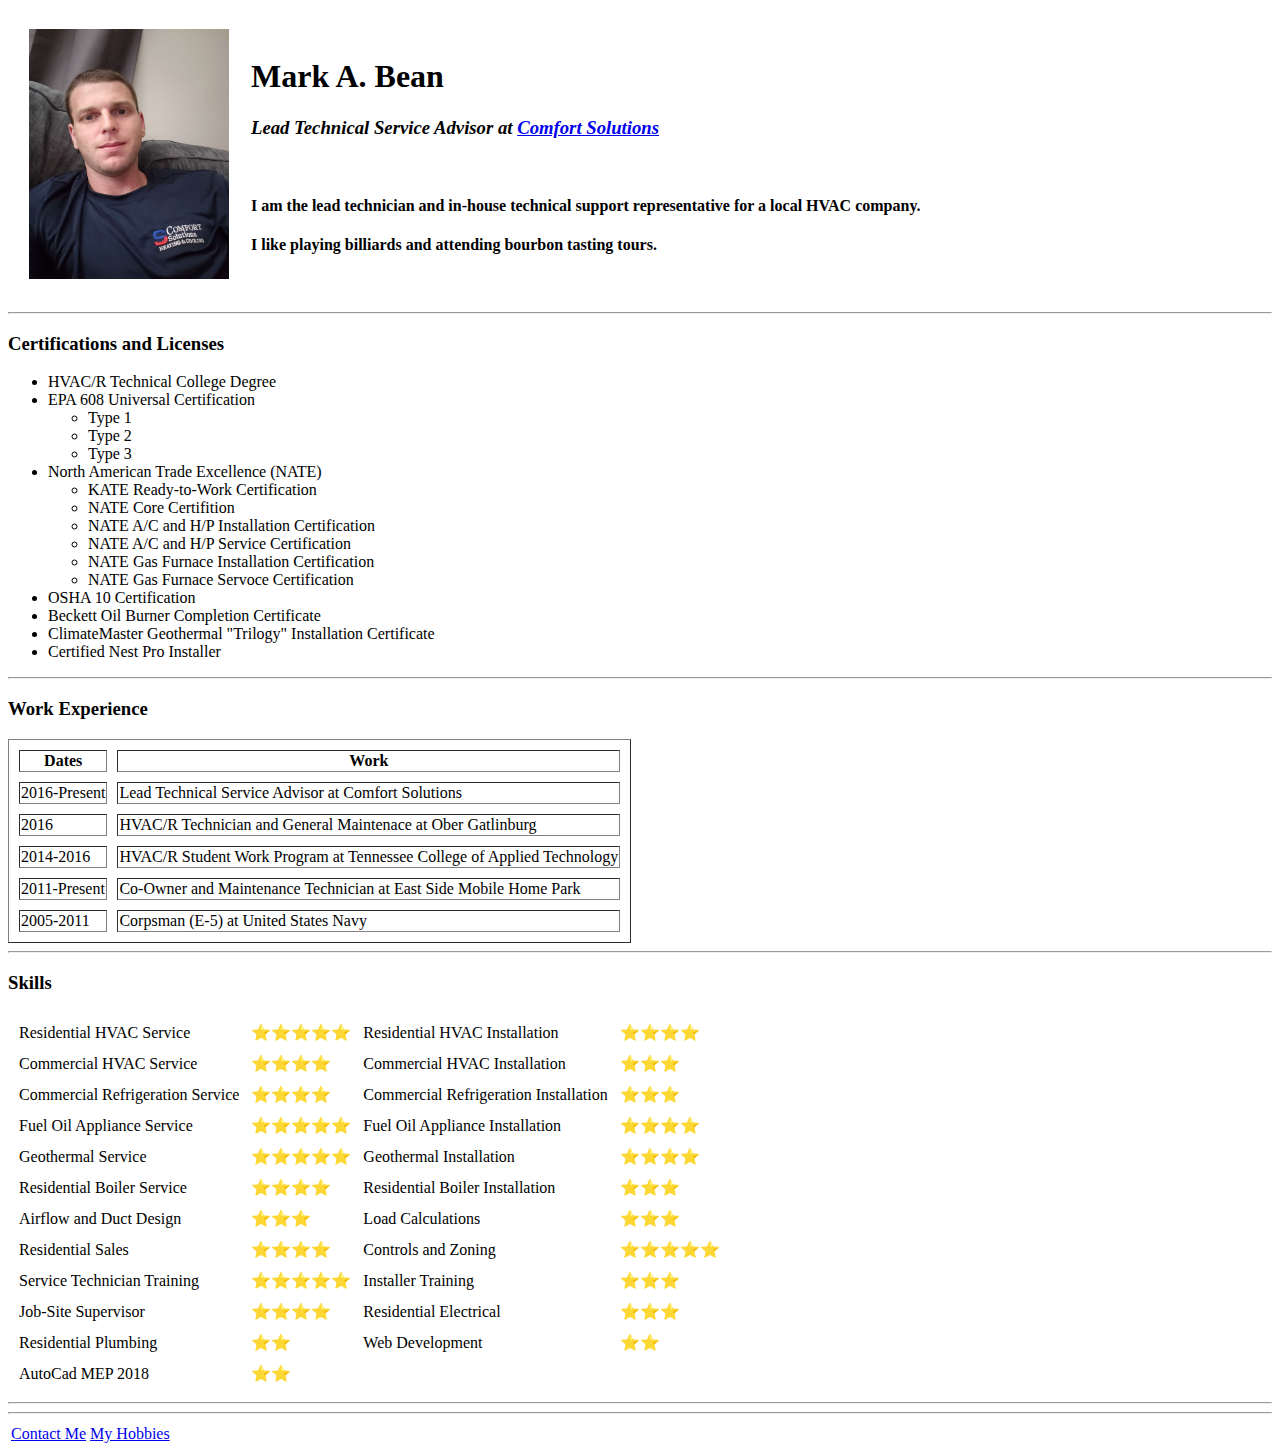
==== index.html @ 0c13868a "Added initial cv website files" ====
<!DOCTYPE html>
<html lang="en" dir="ltr">

<head>
  <meta charset="utf-8">
  <title>❄🔥Mark A Bean -- Comfort Solutions🔥❄</title>
</head>

<body>
  <table cellspacing="20">
    <tr>
      <td><img src="profile_pic1.jpg" alt="Mark's Profile Picture" height="250" width="200"></td>
      <td>
        <h1>Mark A. Bean</h1>
        <h3><em>Lead Technical Service Advisor at</em> <a href="http://www.comfort-solutions.net"><strong><em>Comfort Solutions</em></strong></a></h3>
        <br>
        <h4>I am the lead technician and in-house technical support representative for a local HVAC company.</h4>
        <h4>I like playing billiards and attending bourbon tasting tours.</h4>
      </td>
    </tr>
  </table>
  <hr>
  <h3>Certifications and Licenses</h3>
  <ul>
    <li>HVAC/R Technical College Degree</li>
    <li>EPA 608 Universal Certification</li>
    <ul>
      <li>Type 1</li>
      <li>Type 2</li>
      <li>Type 3</li>
    </ul>
    <li>North American Trade Excellence (NATE)</li>
    <ul>
      <li>KATE Ready-to-Work Certification</li>
      <li>NATE Core Certifition</li>
      <li>NATE A/C and H/P Installation Certification</li>
      <li>NATE A/C and H/P Service Certification</li>
      <li>NATE Gas Furnace Installation Certification</li>
      <li>NATE Gas Furnace Servoce Certification</li>
    </ul>
    <li>OSHA 10 Certification</li>
    <li>Beckett Oil Burner Completion Certificate</li>
    <li>ClimateMaster Geothermal "Trilogy" Installation Certificate</li>
    <li> Certified Nest Pro Installer</li>
  </ul>
  <hr>
  <h3>Work Experience</h3>
  <table border="1" cellspacing="10">
    <thead>
      <th>Dates</th>
      <th>Work</th>
    </thead>
    <tbody>
      <tr>
        <td>2016-Present</td>
        <td>Lead Technical Service Advisor at Comfort Solutions</td>
      </tr>
      <tr>
        <td>2016</td>
        <td>HVAC/R Technician and General Maintenace at Ober Gatlinburg</td>
      </tr>
      <tr>
        <td>2014-2016</td>
        <td>HVAC/R Student Work Program at Tennessee College of Applied Technology</td>
      </tr>
      <tr>
        <td>2011-Present</td>
        <td>Co-Owner and Maintenance Technician at East Side Mobile Home Park</td>
      </tr>
      <tr>
        <td>2005-2011</td>
        <td>Corpsman (E-5) at United States Navy</td>
      </tr>
    </tbody>
  </table>
  <hr>
  <h3>Skills</h3>
  <table cellspacing="10">
    <tr>
      <td>Residential HVAC Service</td>
      <td>⭐⭐⭐⭐⭐</td>
      <td>Residential HVAC Installation</td>
      <td>⭐⭐⭐⭐</td>
    </tr>
    <tr>
      <td>Commercial HVAC Service</td>
      <td>⭐⭐⭐⭐</td>
      <td>Commercial HVAC Installation</td>
      <td>⭐⭐⭐</td>
    </tr>
    <tr>
      <td>Commercial Refrigeration Service</td>
      <td>⭐⭐⭐⭐</td>
      <td>Commercial Refrigeration Installation</td>
      <td>⭐⭐⭐</td>
    </tr>
    <tr>
      <td>Fuel Oil Appliance Service</td>
      <td>⭐⭐⭐⭐⭐</td>
      <td>Fuel Oil Appliance Installation</td>
      <td>⭐⭐⭐⭐</td>
    </tr>
    <tr>
      <td>Geothermal Service</td>
      <td>⭐⭐⭐⭐⭐</td>
      <td>Geothermal Installation</td>
      <td>⭐⭐⭐⭐</td>
    </tr>
    <tr>
      <td>Residential Boiler Service</td>
      <td>⭐⭐⭐⭐</td>
      <td>Residential Boiler Installation</td>
      <td>⭐⭐⭐</td>
    </tr>
    <tr>
      <td>Airflow and Duct Design</td>
      <td>⭐⭐⭐</td>
      <td>Load Calculations</td>
      <td>⭐⭐⭐</td>
    </tr>
    <tr>
      <td>Residential Sales</td>
      <td>⭐⭐⭐⭐</td>
      <td>Controls and Zoning</td>
      <td>⭐⭐⭐⭐⭐</td>
    </tr>
    <tr>
      <td>Service Technician Training</td>
      <td>⭐⭐⭐⭐⭐</td>
      <td>Installer Training</td>
      <td>⭐⭐⭐</td>
    </tr>
    <tr>
      <td>Job-Site Supervisor</td>
      <td>⭐⭐⭐⭐</td>
      <td>Residential Electrical</td>
      <td>⭐⭐⭐</td>
    </tr>
    <tr>
      <td>Residential Plumbing</td>
      <td>⭐⭐</td>
      <td>Web Development</td>
      <td>⭐⭐</td>
    </tr>
    <tr>
      <td>AutoCad MEP 2018</td>
      <td>⭐⭐</td>
    </tr>
  </table>
  <hr>

  <!-- Below is footer at bottom of page -->
  <hr>
  <table>
    <tr>
      <td><a href="contact_me.html">Contact Me</a></td>
      <td><a href="my_hobbies.html">My Hobbies</a></td>
    </tr>
  </table>
</body>

</html>
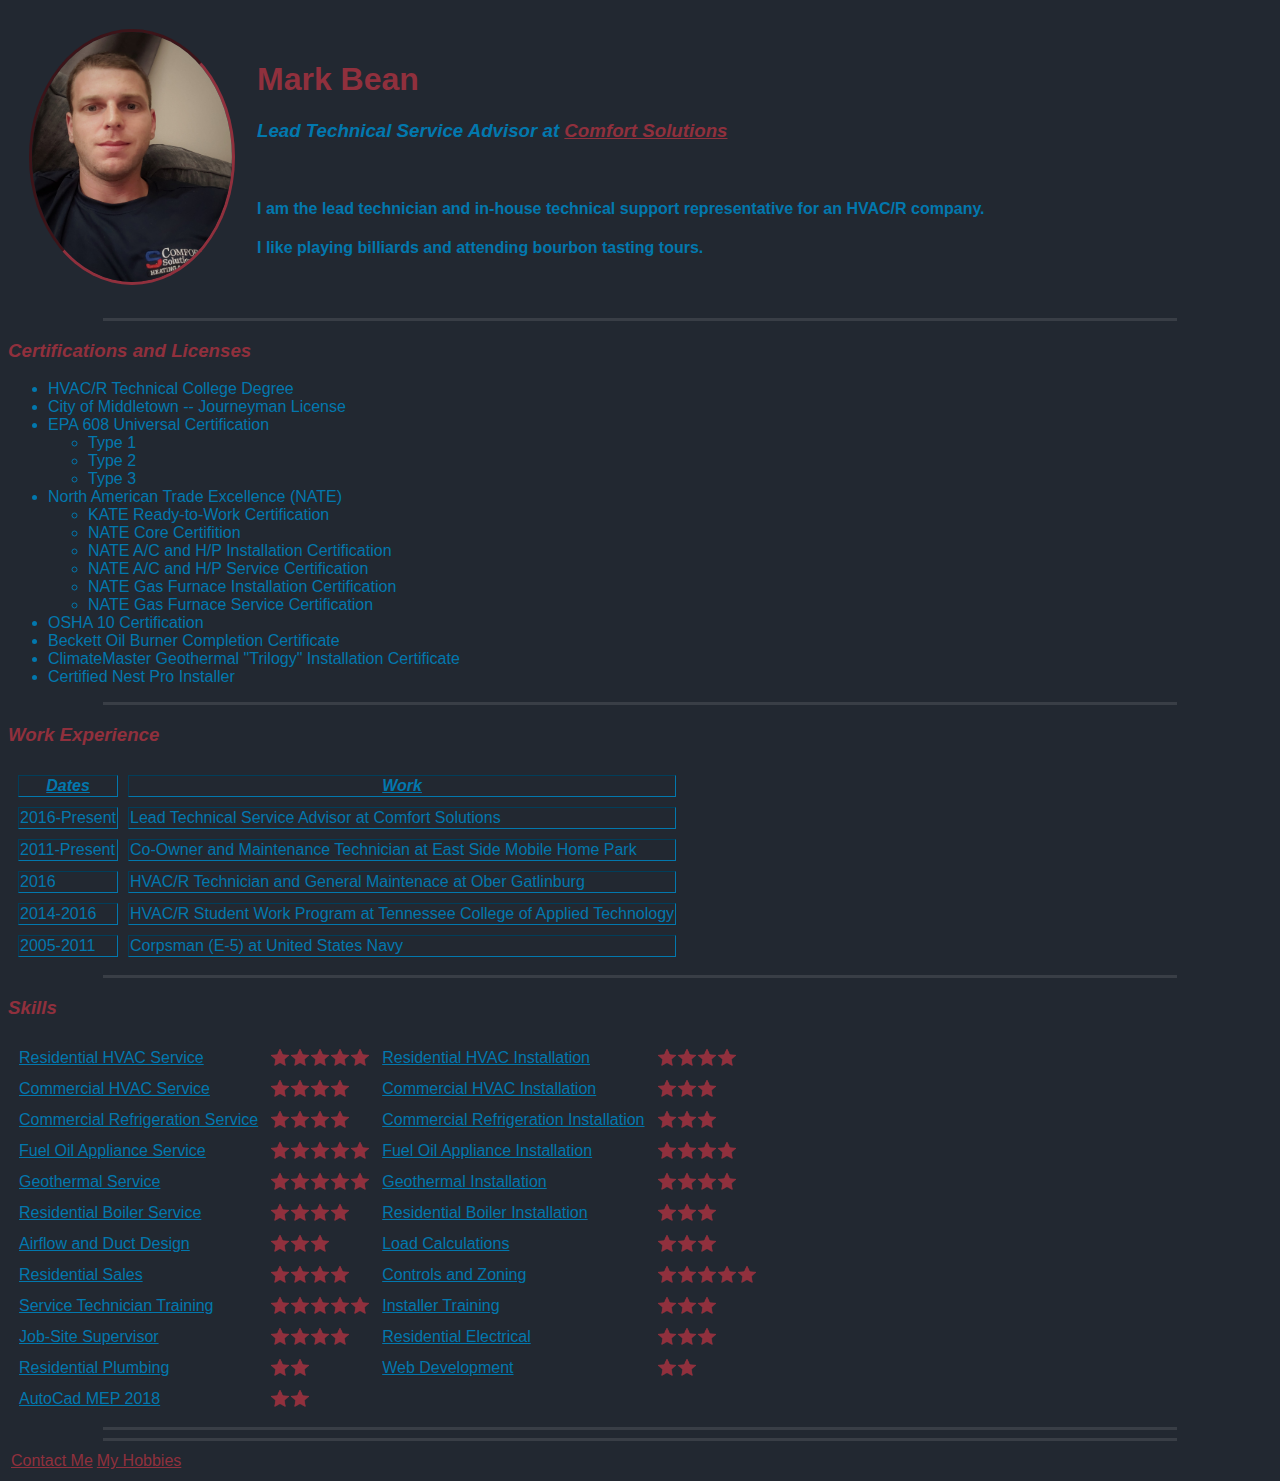
==== commit 716c7efe: "Updated w/ Basic CSS" ====
--- a/index.html
+++ b/index.html
@@ -4,25 +4,27 @@
 <head>
   <meta charset="utf-8">
   <title>❄🔥Mark A Bean -- Comfort Solutions🔥❄</title>
+  <link rel="stylesheet" href="css/styles.css">
 </head>
 
 <body>
   <table cellspacing="20">
     <tr>
-      <td><img src="profile_pic1.jpg" alt="Mark's Profile Picture" height="250" width="200"></td>
+      <td><img id="profile_pic" src="images/profile_pic1.jpg" alt="Mark's Profile Picture" height="250" width="200"></td>
       <td>
-        <h1>Mark A. Bean</h1>
-        <h3><em>Lead Technical Service Advisor at</em> <a href="http://www.comfort-solutions.net"><strong><em>Comfort Solutions</em></strong></a></h3>
+        <h1>Mark Bean</h1>
+        <h3 class="intro"><em>Lead Technical Service Advisor at</em> <a href="http://www.comfort-solutions.net"><strong><em>Comfort Solutions</em></strong></a></h3>
         <br>
-        <h4>I am the lead technician and in-house technical support representative for a local HVAC company.</h4>
+        <h4>I am the lead technician and in-house technical support representative for an HVAC/R company.</h4>
         <h4>I like playing billiards and attending bourbon tasting tours.</h4>
       </td>
     </tr>
   </table>
   <hr>
-  <h3>Certifications and Licenses</h3>
+  <h3><em>Certifications and Licenses</em></h3>
   <ul>
     <li>HVAC/R Technical College Degree</li>
+    <li>City of Middletown -- Journeyman License</li>
     <li>EPA 608 Universal Certification</li>
     <ul>
       <li>Type 1</li>
@@ -36,7 +38,7 @@
       <li>NATE A/C and H/P Installation Certification</li>
       <li>NATE A/C and H/P Service Certification</li>
       <li>NATE Gas Furnace Installation Certification</li>
-      <li>NATE Gas Furnace Servoce Certification</li>
+      <li>NATE Gas Furnace Service Certification</li>
     </ul>
     <li>OSHA 10 Certification</li>
     <li>Beckett Oil Burner Completion Certificate</li>
@@ -44,8 +46,8 @@
     <li> Certified Nest Pro Installer</li>
   </ul>
   <hr>
-  <h3>Work Experience</h3>
-  <table border="1" cellspacing="10">
+  <h3><em>Work Experience</em></h3>
+  <table class="work_exp_table" border="1" cellspacing="10">
     <thead>
       <th>Dates</th>
       <th>Work</th>
@@ -56,6 +58,10 @@
         <td>Lead Technical Service Advisor at Comfort Solutions</td>
       </tr>
       <tr>
+        <td>2011-Present</td>
+        <td>Co-Owner and Maintenance Technician at East Side Mobile Home Park</td>
+      </tr>
+      <tr>
         <td>2016</td>
         <td>HVAC/R Technician and General Maintenace at Ober Gatlinburg</td>
       </tr>
@@ -64,87 +70,83 @@
         <td>HVAC/R Student Work Program at Tennessee College of Applied Technology</td>
       </tr>
       <tr>
-        <td>2011-Present</td>
-        <td>Co-Owner and Maintenance Technician at East Side Mobile Home Park</td>
-      </tr>
-      <tr>
         <td>2005-2011</td>
         <td>Corpsman (E-5) at United States Navy</td>
       </tr>
     </tbody>
   </table>
   <hr>
-  <h3>Skills</h3>
+  <h3><em>Skills</em></h3>
   <table cellspacing="10">
     <tr>
-      <td>Residential HVAC Service</td>
-      <td>⭐⭐⭐⭐⭐</td>
-      <td>Residential HVAC Installation</td>
-      <td>⭐⭐⭐⭐</td>
+      <td class="skill_name">Residential HVAC Service</td>
+      <td class="star">⭐⭐⭐⭐⭐</td>
+      <td class="skill_name">Residential HVAC Installation</td>
+      <td class="star">⭐⭐⭐⭐</td>
     </tr>
     <tr>
-      <td>Commercial HVAC Service</td>
-      <td>⭐⭐⭐⭐</td>
-      <td>Commercial HVAC Installation</td>
-      <td>⭐⭐⭐</td>
+      <td class="skill_name">Commercial HVAC Service</td>
+      <td class="star">⭐⭐⭐⭐</td>
+      <td class="skill_name">Commercial HVAC Installation</td>
+      <td class="star">⭐⭐⭐</td>
     </tr>
     <tr>
-      <td>Commercial Refrigeration Service</td>
-      <td>⭐⭐⭐⭐</td>
-      <td>Commercial Refrigeration Installation</td>
-      <td>⭐⭐⭐</td>
+      <td class="skill_name">Commercial Refrigeration Service</td>
+      <td class="star">⭐⭐⭐⭐</td>
+      <td class="skill_name">Commercial Refrigeration Installation</td>
+      <td class="star">⭐⭐⭐</td>
     </tr>
     <tr>
-      <td>Fuel Oil Appliance Service</td>
-      <td>⭐⭐⭐⭐⭐</td>
-      <td>Fuel Oil Appliance Installation</td>
-      <td>⭐⭐⭐⭐</td>
+      <td class="skill_name">Fuel Oil Appliance Service</td>
+      <td class="star">⭐⭐⭐⭐⭐</td>
+      <td class="skill_name">Fuel Oil Appliance Installation</td>
+      <td class="star">⭐⭐⭐⭐</td>
     </tr>
     <tr>
-      <td>Geothermal Service</td>
-      <td>⭐⭐⭐⭐⭐</td>
-      <td>Geothermal Installation</td>
-      <td>⭐⭐⭐⭐</td>
+      <td class="skill_name">Geothermal Service</td>
+      <td class="star">⭐⭐⭐⭐⭐</td>
+      <td class="skill_name">Geothermal Installation</td>
+      <td class="star">⭐⭐⭐⭐</td>
     </tr>
     <tr>
-      <td>Residential Boiler Service</td>
-      <td>⭐⭐⭐⭐</td>
-      <td>Residential Boiler Installation</td>
-      <td>⭐⭐⭐</td>
+      <td class="skill_name">Residential Boiler Service</td>
+      <td class="star">⭐⭐⭐⭐</td>
+      <td class="skill_name">Residential Boiler Installation</td>
+      <td class="star">⭐⭐⭐</td>
     </tr>
     <tr>
-      <td>Airflow and Duct Design</td>
-      <td>⭐⭐⭐</td>
-      <td>Load Calculations</td>
-      <td>⭐⭐⭐</td>
+      <td class="skill_name">Airflow and Duct Design</td>
+      <td class="star">⭐⭐⭐</td>
+      <td class="skill_name">Load Calculations</td>
+      <td class="star">⭐⭐⭐</td>
     </tr>
     <tr>
-      <td>Residential Sales</td>
-      <td>⭐⭐⭐⭐</td>
-      <td>Controls and Zoning</td>
-      <td>⭐⭐⭐⭐⭐</td>
+      <td class="skill_name">Residential Sales</td>
+      <td class="star">⭐⭐⭐⭐</td>
+      <td class="skill_name">Controls and Zoning</td>
+      <td class="star">⭐⭐⭐⭐⭐</td>
     </tr>
     <tr>
-      <td>Service Technician Training</td>
-      <td>⭐⭐⭐⭐⭐</td>
-      <td>Installer Training</td>
-      <td>⭐⭐⭐</td>
+      <td class="skill_name">Service Technician Training</td>
+      <td class="star">⭐⭐⭐⭐⭐</td>
+      <td class="skill_name">Installer Training</td>
+      <td class="star">⭐⭐⭐</td>
     </tr>
     <tr>
-      <td>Job-Site Supervisor</td>
-      <td>⭐⭐⭐⭐</td>
-      <td>Residential Electrical</td>
-      <td>⭐⭐⭐</td>
+      <td class="skill_name">Job-Site Supervisor</td>
+      <td class="star">⭐⭐⭐⭐</td>
+      <td class="skill_name">Residential Electrical</td>
+      <td class="star">⭐⭐⭐</td>
     </tr>
     <tr>
-      <td>Residential Plumbing</td>
-      <td>⭐⭐</td>
-      <td>Web Development</td>
-      <td>⭐⭐</td>
+      <td class="skill_name">Residential Plumbing</td>
+      <td class="star">⭐⭐</td>
+      <td class="skill_name">Web Development</td>
+      <td class="star">⭐⭐</td>
     </tr>
     <tr>
-      <td>AutoCad MEP 2018</td>
-      <td>⭐⭐</td>
+      <td class="skill_name">AutoCad MEP 2018</td>
+      <td class="star">⭐⭐</td>
     </tr>
   </table>
   <hr>
--- a/css/styles.css
+++ b/css/styles.css
@@ -0,0 +1,68 @@
+/*********************TAG SELECTORS*********************/
+
+body {
+  background-color: #222831;
+  color: #0278ae;
+  font-family: sans-serif;
+}
+
+h1 {
+  font-weight: 600;
+  color: #90303d;
+}
+
+h3 {
+  color: #90303d;
+}
+
+hr {
+  border-color: #393e46;
+  border-style: solid none none;
+  border-width: medium;
+  width: 85%;
+}
+
+a:link {
+  color: #90303d;
+}
+
+a:visited {
+  color: #015668;
+}
+
+thead {
+  text-decoration: underline;
+  font-style: italic;
+}
+
+/*********************CLASS SELECTORS*********************/
+
+.skill_name {
+  text-decoration: underline;
+}
+
+.skill_name:hover {
+  color: #90303d;
+}
+
+.intro {
+  color: #0278ae;
+}
+
+.work_exp_table {
+  border-style: hidden;
+  border-color: #0278ae;
+}
+
+.star {
+  color: transparent;
+  text-shadow: 0 0 0 #90303d;
+}
+
+/*********************ID SELECTORS*********************/
+
+#profile_pic {
+ border-style: inset;
+ border-color: #90303d;
+ border-radius: 100%;
+}
